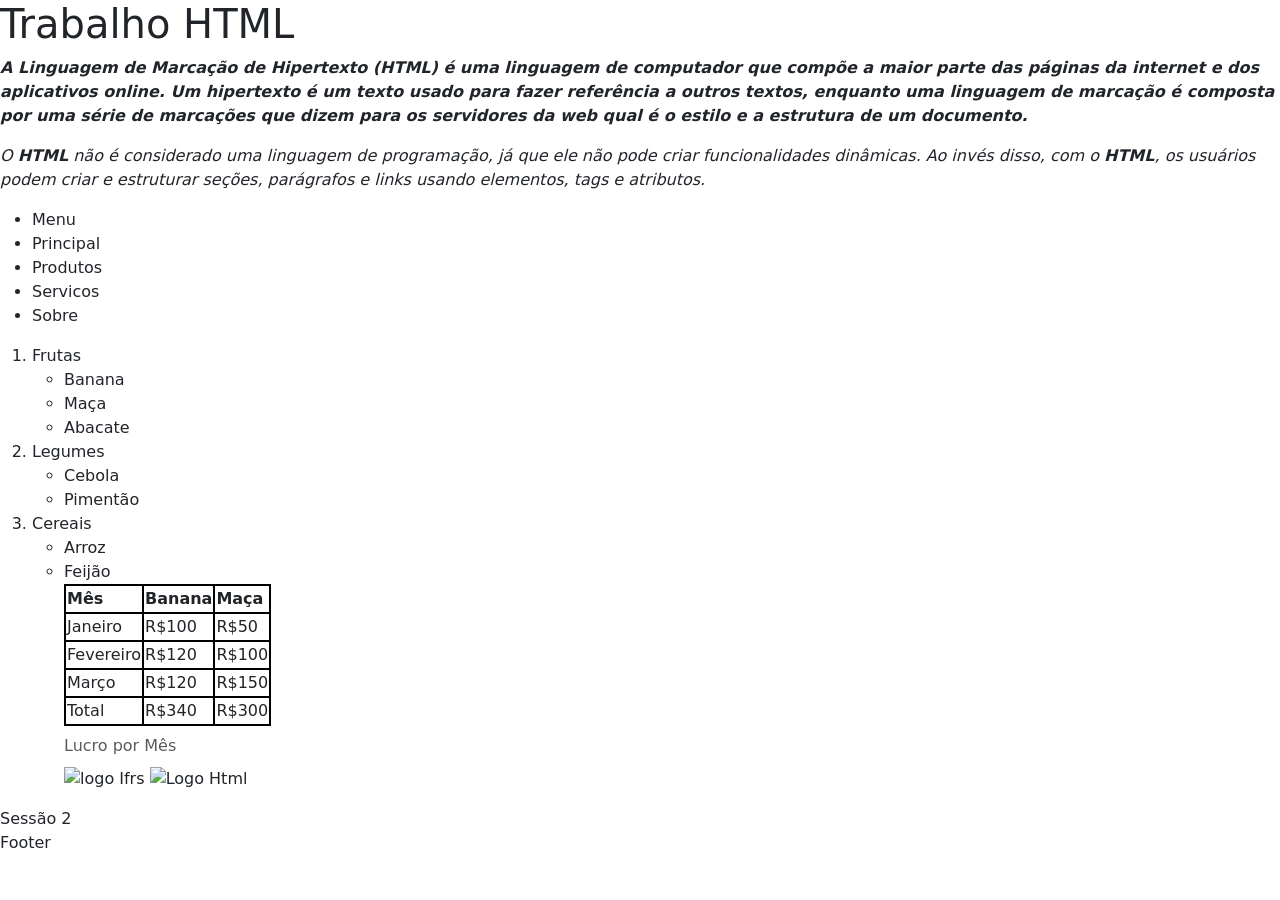
==== trabalho/index.html @ 472220dd "Add files via upload" ====
<!DOCTYPE html>
<html lang="pt-br">
<head>
    <meta charset="UTF-8">
    <meta name="viewport" content="width=device-width, initial-scale=1.0">
    <link href="https://cdn.jsdelivr.net/npm/bootstrap@5.3.3/dist/css/bootstrap.min.css" rel="stylesheet" integrity="sha384-QWTKZyjpPEjISv5WaRU9OFeRpok6YctnYmDr5pNlyT2bRjXh0JMhjY6hW+ALEwIH" crossorigin="anonymous">
    <title>Trabalho</title>
    <style>
        table,th,td {border: 2px solid black;}
        </style>
</head>
<body>
    <header>
        <h1>Trabalho HTML</h1>
       <p><b><i>A Linguagem de Marcação de Hipertexto (HTML) é uma linguagem de computador que compõe a maior parte das páginas da internet e dos aplicativos online. 
        Um hipertexto é um texto usado para fazer referência a outros textos, enquanto uma linguagem de marcação é composta por uma série de marcações que dizem para os servidores da web qual é o estilo e 
        a estrutura de um documento.</i></b></p>
        <p><i>O <b>HTML</b> não é considerado uma linguagem de programação, já que ele não pode criar funcionalidades dinâmicas. Ao invés disso, com o <b>HTML</b>, os usuários podem criar e estruturar seções, parágrafos e links usando elementos, tags e atributos.</i></p>

    </header>
    <nav>
          <ul>
            <li>Menu</li>
            <li>Principal</li>
            <li>Produtos</li>
            <li>Servicos</li>
            <li>Sobre</li>
          </ul>
    </nav>
    <main>
        <section>
            <ol>
                <li>Frutas</li>
                <ul>
                    <li>Banana</li>
                    <li>Maça</li>
                    <li>Abacate</li>                
                </ul>
                <li>Legumes</li>
                <ul>
                    <li>Cebola</li>
                    <li>Pimentão</li>
                </ul>
                <li>Cereais</li>
                <ul>
                    <li>Arroz</li>
                    <li>Feijão</li>
                </ul>
                <ol>
               
                    <table>
                        <caption>Lucro por Mês</caption>
                        <thead>
                        <tr>
                        <th>Mês</th>
                        <th>Banana</th>
                        <th>Maça</th>
                        </tr>
                        </thead>
                        <tbody>
                            <tr>
                            <td>Janeiro</td>
                            <td>R$100</td>
                            <td>R$50</td>
                            </tr>
                            <tr>
                            <td>Fevereiro</td>
                            <td>R$120</td>
                            <td>R$100</td>
                            </tr>
                            <tr>
                            <td>Março</td>
                            <td>R$120</td>
                            <td>R$150</td>
                            </tr>
                            <tr>
                            <td>Total</td>
                            <td>R$340</td>
                            <td>R$300</td>
                            </tr>
                            <tr>
                            </tr>
                            </tbody>
                            <tfoot>
                            
                            </tfoot>
                           </table> 
                           
                           <img scr="C:\Users\julie\OneDrive\Documentos\Html/Ifrs" alt="logo Ifrs"
                           width="150" height="100"/>
                           <img scr="C:\Users\julie\OneDrive\Documentos\Html/img" alt="Logo Html"
                           width="200" height="150"/>
        </section>
        <section>
            Sessão 2
        </section>
    </main>
    <footer>
        Footer
    </footer>
    <script src="https://cdn.jsdelivr.net/npm/bootstrap@5.3.3/dist/js/bootstrap.bundle.min.js" integrity="sha384-YvpcrYf0tY3lHB60NNkmXc5s9fDVZLESaAA55NDzOxhy9GkcIdslK1eN7N6jIeHz" crossorigin="anonymous"></script>
</body>
</html>
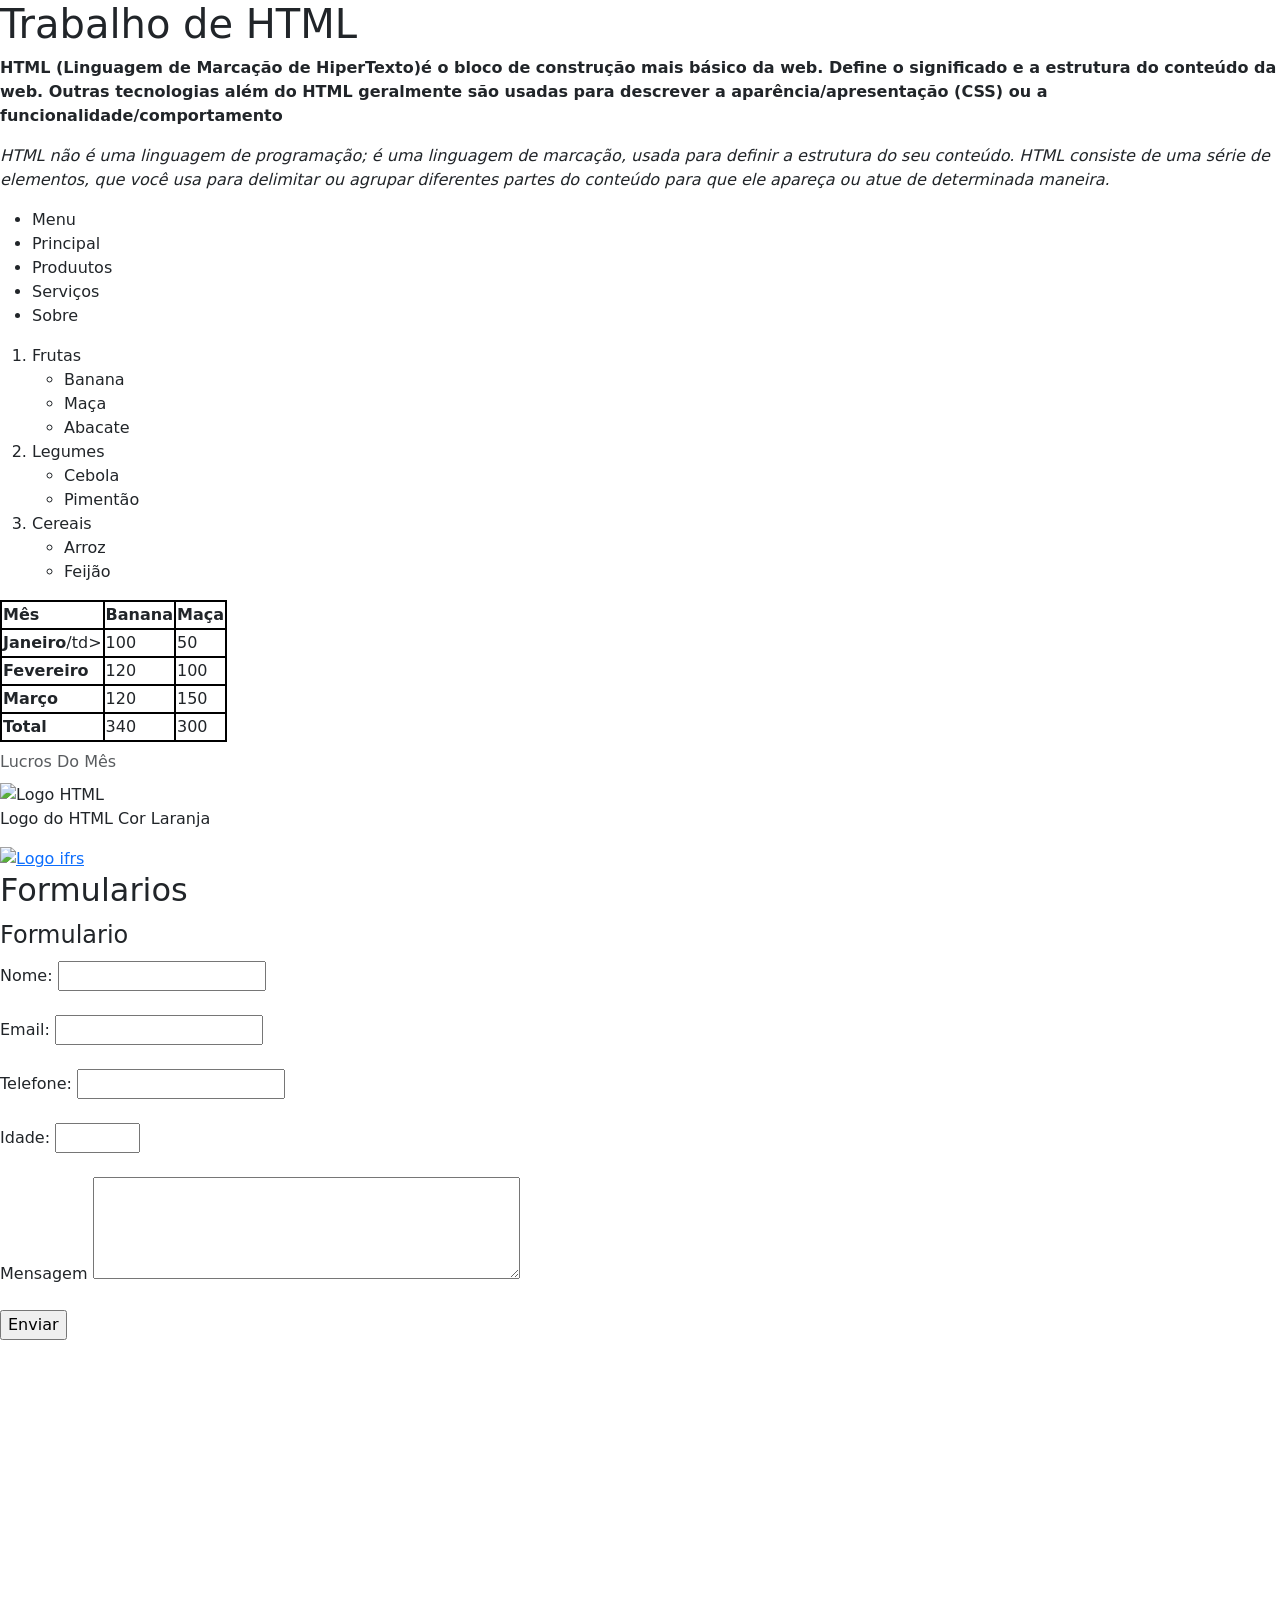
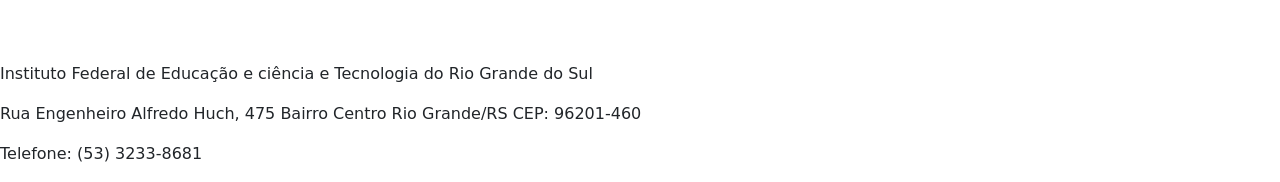
==== commit b02a0356: "Add files via upload" ====
--- a/trabalho/index.html
+++ b/trabalho/index.html
@@ -4,100 +4,124 @@
     <meta charset="UTF-8">
     <meta name="viewport" content="width=device-width, initial-scale=1.0">
     <link href="https://cdn.jsdelivr.net/npm/bootstrap@5.3.3/dist/css/bootstrap.min.css" rel="stylesheet" integrity="sha384-QWTKZyjpPEjISv5WaRU9OFeRpok6YctnYmDr5pNlyT2bRjXh0JMhjY6hW+ALEwIH" crossorigin="anonymous">
-    <title>Trabalho</title>
     <style>
         table,th,td {border: 2px solid black;}
         </style>
+        <style>
+                
+            iframe{
+                border:none;
+            }
+        </style>
+    <title>Trabalho</title>
 </head>
+
 <body>
     <header>
-        <h1>Trabalho HTML</h1>
-       <p><b><i>A Linguagem de Marcação de Hipertexto (HTML) é uma linguagem de computador que compõe a maior parte das páginas da internet e dos aplicativos online. 
-        Um hipertexto é um texto usado para fazer referência a outros textos, enquanto uma linguagem de marcação é composta por uma série de marcações que dizem para os servidores da web qual é o estilo e 
-        a estrutura de um documento.</i></b></p>
-        <p><i>O <b>HTML</b> não é considerado uma linguagem de programação, já que ele não pode criar funcionalidades dinâmicas. Ao invés disso, com o <b>HTML</b>, os usuários podem criar e estruturar seções, parágrafos e links usando elementos, tags e atributos.</i></p>
+        <h1>Trabalho de HTML</h1>
+     <p><b>HTML (Linguagem de Marcação de HiperTexto)é o bloco de construção mais básico da web. Define o significado e a estrutura do conteúdo da web.
+      Outras tecnologias além do HTML geralmente são usadas para descrever a aparência/apresentação (CSS) ou a funcionalidade/comportamento </b></p>
+      <p><i>HTML não é uma linguagem de programação; é uma linguagem de marcação, usada para definir a estrutura do seu conteúdo. HTML consiste de uma série de elementos, que você usa para delimitar ou agrupar diferentes partes do conteúdo para que ele apareça ou atue de determinada maneira.</i></p>
 
     </header>
     <nav>
           <ul>
             <li>Menu</li>
             <li>Principal</li>
-            <li>Produtos</li>
-            <li>Servicos</li>
+            <li>Produutos</li>
+            <li>Serviços</li>
             <li>Sobre</li>
           </ul>
     </nav>
     <main>
         <section>
             <ol>
-                <li>Frutas</li>
+                <li>Frutas
                 <ul>
                     <li>Banana</li>
                     <li>Maça</li>
-                    <li>Abacate</li>                
+                    <li>Abacate</li>
                 </ul>
-                <li>Legumes</li>
+                <li>Legumes
                 <ul>
                     <li>Cebola</li>
                     <li>Pimentão</li>
                 </ul>
-                <li>Cereais</li>
+                <li>Cereais
                 <ul>
                     <li>Arroz</li>
                     <li>Feijão</li>
                 </ul>
-                <ol>
-               
-                    <table>
-                        <caption>Lucro por Mês</caption>
-                        <thead>
-                        <tr>
-                        <th>Mês</th>
-                        <th>Banana</th>
-                        <th>Maça</th>
-                        </tr>
-                        </thead>
-                        <tbody>
-                            <tr>
-                            <td>Janeiro</td>
-                            <td>R$100</td>
-                            <td>R$50</td>
-                            </tr>
-                            <tr>
-                            <td>Fevereiro</td>
-                            <td>R$120</td>
-                            <td>R$100</td>
-                            </tr>
-                            <tr>
-                            <td>Março</td>
-                            <td>R$120</td>
-                            <td>R$150</td>
-                            </tr>
-                            <tr>
-                            <td>Total</td>
-                            <td>R$340</td>
-                            <td>R$300</td>
-                            </tr>
-                            <tr>
-                            </tr>
-                            </tbody>
-                            <tfoot>
-                            
-                            </tfoot>
-                           </table> 
-                           
-                           <img scr="C:\Users\julie\OneDrive\Documentos\Html/Ifrs" alt="logo Ifrs"
-                           width="150" height="100"/>
-                           <img scr="C:\Users\julie\OneDrive\Documentos\Html/img" alt="Logo Html"
-                           width="200" height="150"/>
+            </ol>
+           <table>
+            <caption> Lucros Do Mês</caption>
+            <thead>
+                <tr>
+                    <td><b>Mês</b></td>
+                    <td><b>Banana</b></td>
+                    <td><b>Maça</b></td>
+                </tr>
+                </thead>
+                <tbody>
+                    <tr>
+                    <td><b>Janeiro</b>/td>
+                    <td>100</td>
+                    <td>50</td>
+                     </tr>
+                     <tr>
+                        <td><b>Fevereiro</b></td>
+                        <td>120</td>
+                        <td>100</td>
+                     </tr>
+                     <tr>
+                        <td><b>Março</b></td>
+                        <td>120</td>
+                        <td>150</td>
+                     </tr>
+                     <tr>
+                        <td><b>Total</b></td>
+                        <td>340</td>
+                        <td>300</td>
+                     </tr>
+                </tbody>
+           </table> 
+          <figure>
+        <img src= "https://raw.githubusercontent.com/juliemartins1/HTML/refs/heads/main/trabalho/img/imagem.png" alt="Logo HTML"/>
+        <figcaption>Logo do HTML Cor Laranja</figcaption>
+        </figure>
+        <a href= "https://ifrs.edu.br/" ><img src= "https://raw.githubusercontent.com/juliemartins1/HTML/refs/heads/main/trabalho/img/ifrs.png" alt="Logo ifrs"/></a>
         </section>
+
         <section>
-            Sessão 2
-        </section>
+            <h2>Formularios</h2>
+            <form>
+                <fieldset>
+                    <legend>Formulario</legend>
+                    <label> Nome:</label>
+                    <input type="text" id="name" name=name required><br><br>
+                    <label>Email:</label>
+                    <input type="email" id="email" name="email" required><br><br>
+                    <label>Telefone:</label>
+                    <input type="tel" id="tel" name="tel"><br><br>
+                    <label>Idade:</label>
+                    <input type="number" id="idade" name="idade" min="18" max="100"><br><br>
+                    <label>Mensagem</label>
+                    <textarea id="Mensagem" name="Mensagem" rows="4" cols="50"></textarea><br><br>
+                <input type="submit" value="Enviar">
+                </fieldset>
+            </form>
+            
+            <iframe width="560" height="315" src="https://www.youtube.com/embed/uWgW56qwbzI" allow="accelerometer; autoplay; clipboard-write; encrypted-media;
+gyroscope; picture-in-picture" allowfullscreen></iframe>
+                   </section>
     </main>
     <footer>
-        Footer
+        <p>Instituto Federal de Educação e ciência e Tecnologia do Rio Grande do Sul</p>
+        <p>Rua Engenheiro Alfredo Huch, 475 Bairro Centro Rio Grande/RS
+        CEP: 96201-460 </p>
+        <p>Telefone: (53) 3233-8681</p>
     </footer>
+  
     <script src="https://cdn.jsdelivr.net/npm/bootstrap@5.3.3/dist/js/bootstrap.bundle.min.js" integrity="sha384-YvpcrYf0tY3lHB60NNkmXc5s9fDVZLESaAA55NDzOxhy9GkcIdslK1eN7N6jIeHz" crossorigin="anonymous"></script>
 </body>
 </html>
